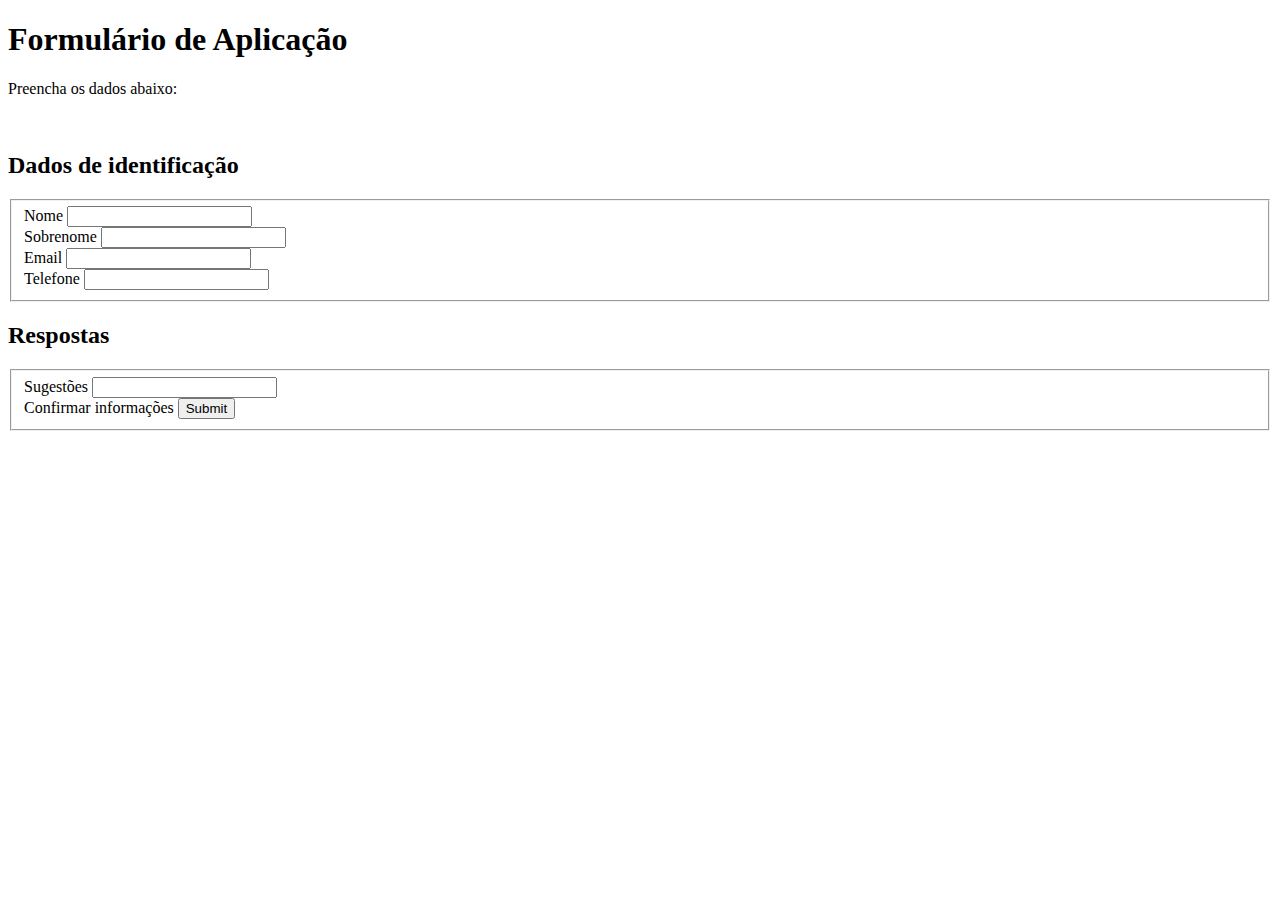
==== html/index.html @ 7d6e61f0 "added html/index.html" ====
<!DOCTYPE html>
<html lang="pt-br">
    <head>
        <meta charset="utf-8">
        <meta name="viewport" content="width=device-width, initial-scale=1.0/">
        <title>Formulários</title>
        <link rel="icon" type="image/x-icon" href="../img/formulario_icone.svg"/>
        <link rel="stylesheet" href="../css/style.css"/>
    </head>
    <body>
        <div>
            <h1>Formulário de Aplicação</h1>
            <p>Preencha os dados abaixo:</p>
            <br>
        </div>
        <h2>Dados de identificação</h2>
        <form>
            <fieldset>
                <div>
                    <label>Nome</label>
                    <input type="text"/>
                </div>
                <div>
                    <label>Sobrenome</label>
                    <input type="text"/>
                </div>
                <div>
                    <label>Email</label>
                    <input type="email" name="email" id="email">
                </div>
                <div>
                    <label>Telefone</label>
                    <input type="tel" name="tel" id="tel">
                </div>
            </fieldset>
            <h2>Respostas</h2>
            <fieldset>
                <div>
                    <label>Sugestões</label>
                    <input type="text">
                </div>
                <div>
                    <label>Confirmar informações</label>
                    <input type="submit">
                </div>
            </fieldset>
        </form>
    </body>
</html>
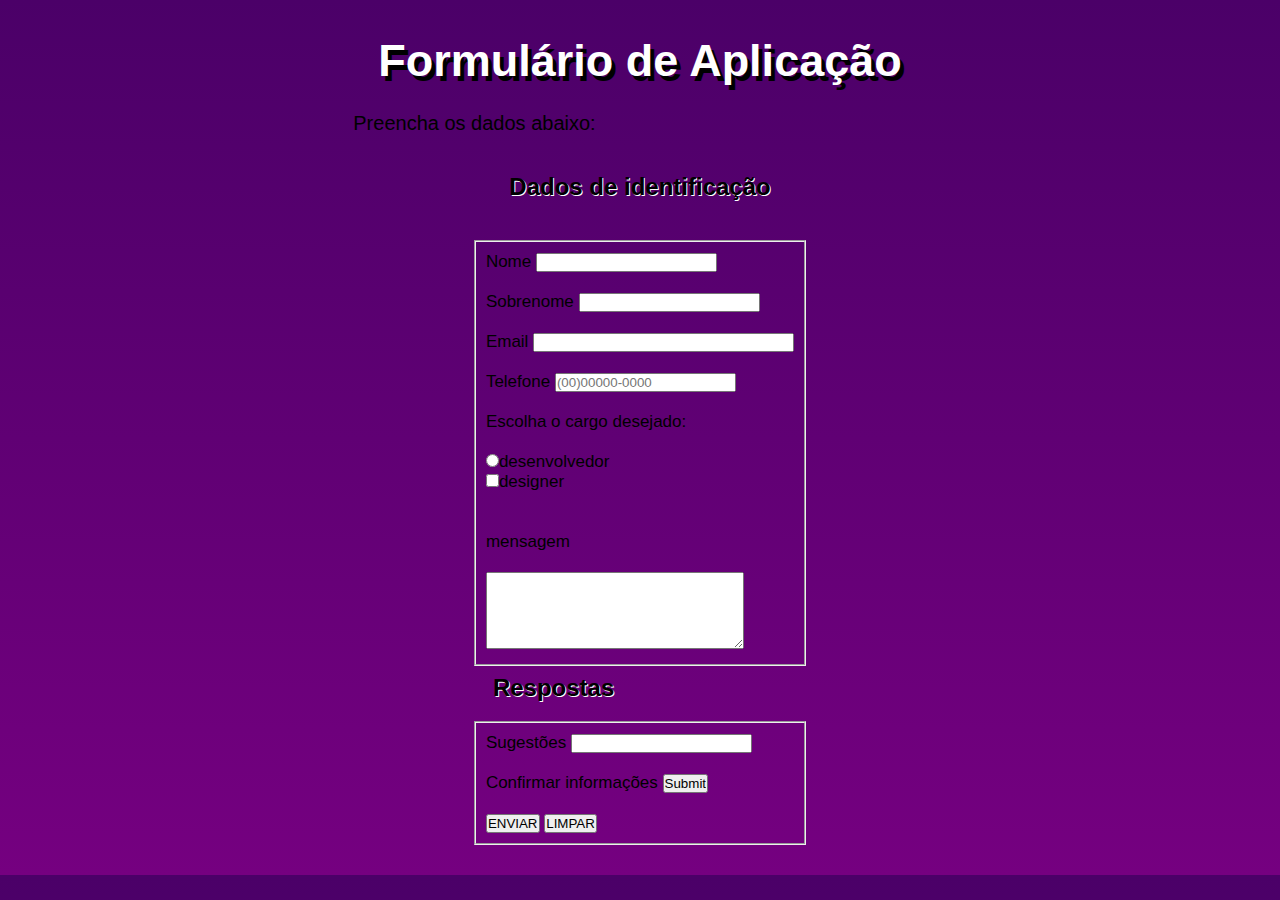
==== commit 3d0ee83e: "added html/index.html" ====
--- a/html/index.html
+++ b/html/index.html
@@ -17,20 +17,29 @@
         <form>
             <fieldset>
                 <div>
-                    <label>Nome</label>
-                    <input type="text"/>
+                    <label for="nome">Nome</label>
+                    <input type="text" id="nome" required/>
                 </div>
                 <div>
-                    <label>Sobrenome</label>
-                    <input type="text"/>
+                    <label for="sobrenome">Sobrenome</label>
+                    <input type="text" id="sobrenome" required/>
                 </div>
                 <div>
-                    <label>Email</label>
-                    <input type="email" name="email" id="email">
+                    <label for="email">Email</label>
+                    <input type="email" size="30" name="email" id="email" required>
                 </div>
                 <div>
-                    <label>Telefone</label>
-                    <input type="tel" name="tel" id="tel">
+                    <label for="Telefone">Telefone</label>
+                    <input type="tel" maxlength="14" name="telefone" id="tel" placeholder="(00)00000-0000" required>
+                </div>
+                <div>
+                    <label for="cargo">Escolha o cargo desejado:</label><br><br>
+                    <input type="radio" id="cargo1" name="cargo" value="desenvolvedor">desenvolvedor <br>
+                    <input type="checkbox" id="cargo2" name="cargo" value="designer">designer <br><br>
+                </div>
+                <div>
+                    <label for="mensagem">mensagem</label> <br><br>
+                    <textarea name="mensagem" id="mensagem" cols="30" rows="5"></textarea>
                 </div>
             </fieldset>
             <h2>Respostas</h2>
@@ -43,6 +52,10 @@
                     <label>Confirmar informações</label>
                     <input type="submit">
                 </div>
+                <div>
+                    <input type="submit" value="ENVIAR">
+                    <input type="reset" value="LIMPAR">
+                </div>
             </fieldset>
         </form>
     </body>
--- a/css/style.css
+++ b/css/style.css
@@ -0,0 +1,41 @@
+*{
+    padding: 0;
+    margin: 0;
+}
+
+body{
+    display: flex;
+    justify-content: center;
+    align-items: center;
+    flex-direction: column;
+    font-family: Verdana, Geneva, Tahoma, sans-serif;
+    background-image: linear-gradient(rgb(75, 0, 104), rgb(117, 0, 128));
+}
+
+h1{
+    padding: 25px;
+    color: white;
+    text-shadow: 4px 5px black;
+    font-size: 45px;
+}
+
+p{
+    font-size: 20px;
+}
+
+h2{
+    padding: 19px;
+    padding-top: 8px;
+    text-shadow: 1px 1px white;
+}
+
+div{
+    padding: 10px;
+    font-size: 17px;
+}
+
+form{
+    padding: 20px;
+    margin-bottom: 10px;
+}
+
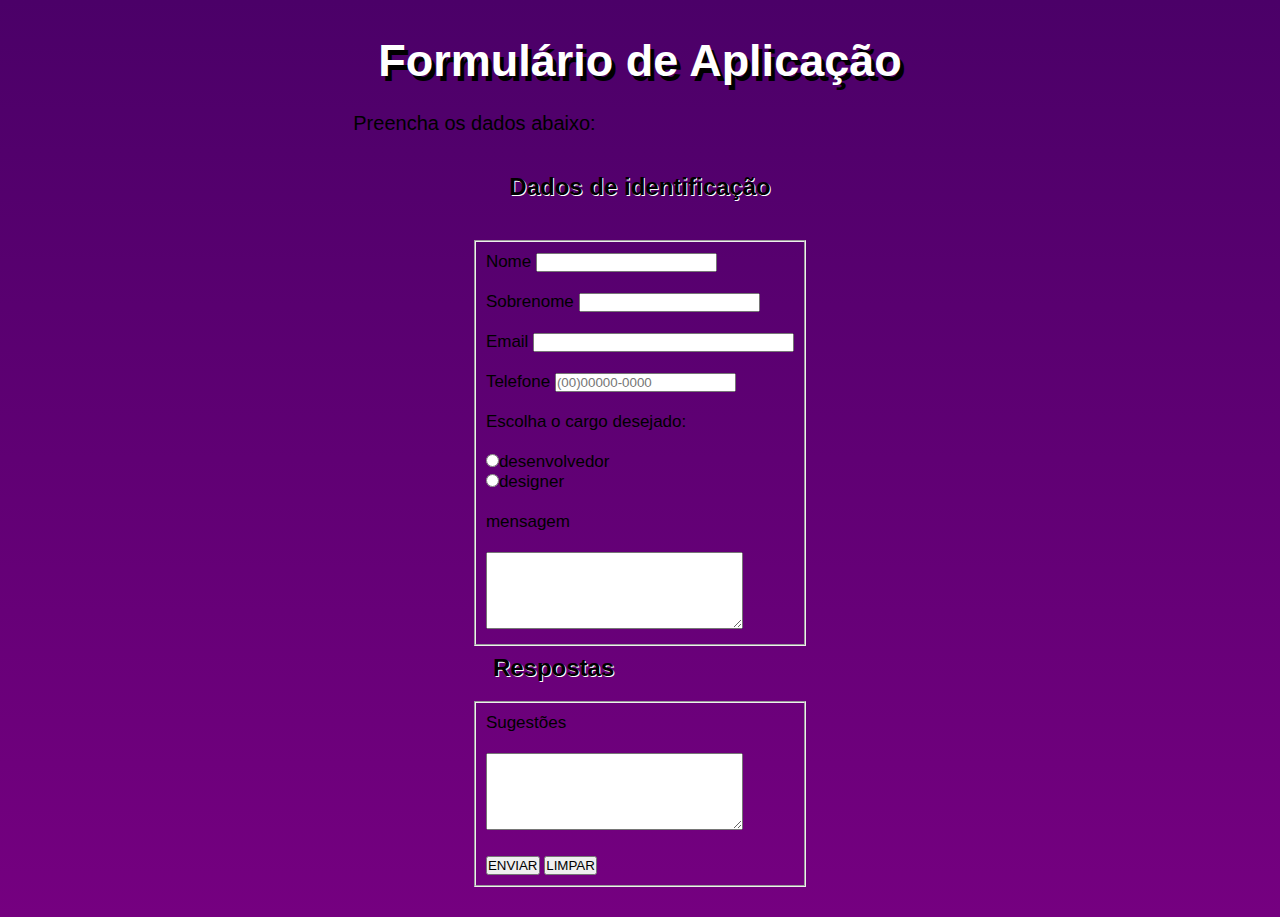
==== commit e966b6ea: "added html/index.html" ====
--- a/html/index.html
+++ b/html/index.html
@@ -35,7 +35,7 @@
                 <div>
                     <label for="cargo">Escolha o cargo desejado:</label><br><br>
                     <input type="radio" id="cargo1" name="cargo" value="desenvolvedor">desenvolvedor <br>
-                    <input type="checkbox" id="cargo2" name="cargo" value="designer">designer <br><br>
+                    <input type="radio" id="cargo2" name="cargo" value="designer">designer <br>
                 </div>
                 <div>
                     <label for="mensagem">mensagem</label> <br><br>
@@ -45,14 +45,10 @@
             <h2>Respostas</h2>
             <fieldset>
                 <div>
-                    <label>Sugestões</label>
-                    <input type="text">
+                    <label for="sugestões">Sugestões</label><br><br>
+                    <textarea name="sugestões" id="sugestões" rows="5" cols="30"></textarea>
                 </div>
-                <div>
-                    <label>Confirmar informações</label>
-                    <input type="submit">
-                </div>
-                <div>
+                <div class="confirmar">
                     <input type="submit" value="ENVIAR">
                     <input type="reset" value="LIMPAR">
                 </div>
--- a/css/style.css
+++ b/css/style.css
@@ -39,3 +39,4 @@
     margin-bottom: 10px;
 }
 
+
